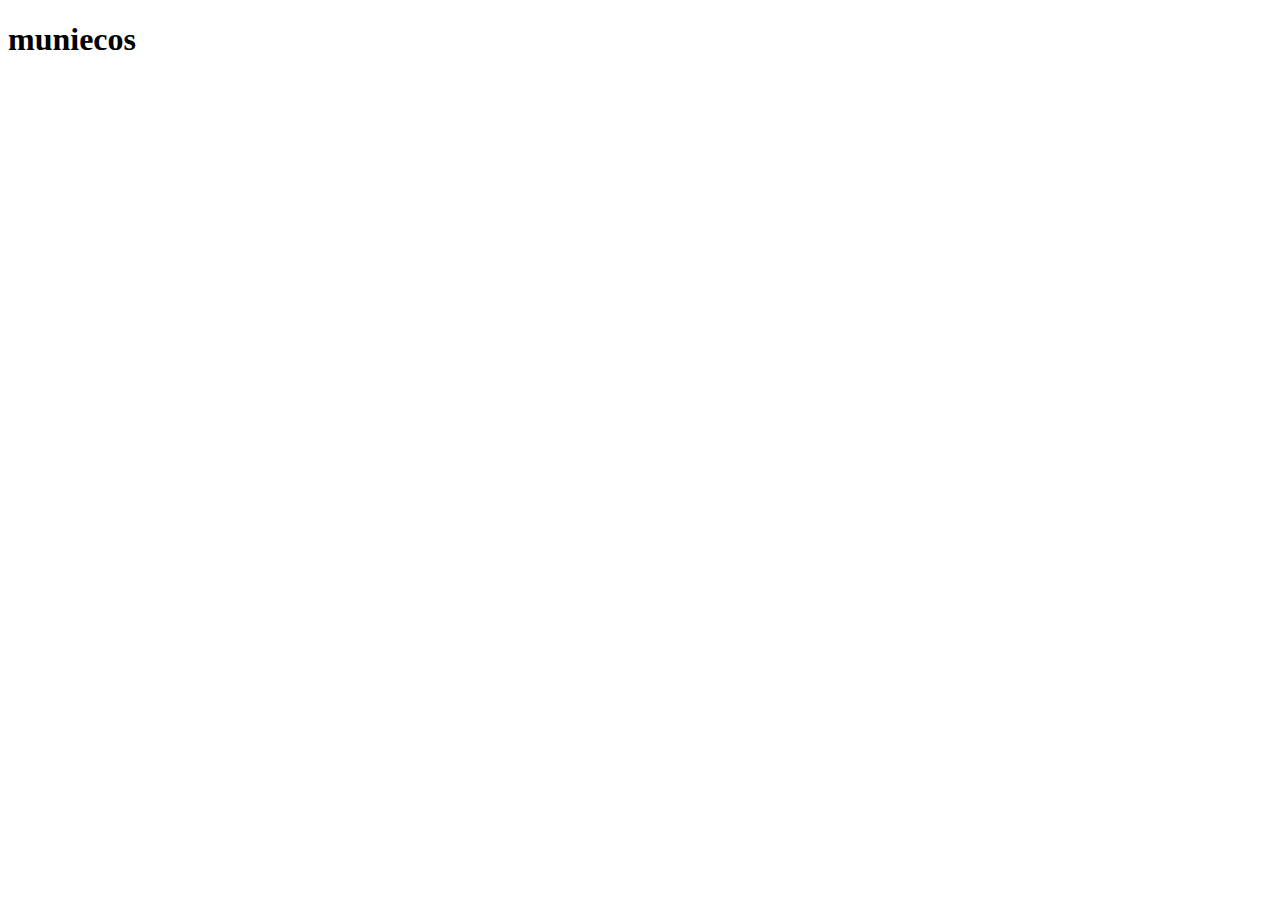
==== CatMuniecos.html @ b1026cdd "creando localStorage y modificando los js" ====
<!DOCTYPE html>
<html lang="en">
<head>
    <meta charset="UTF-8">
    <meta http-equiv="X-UA-Compatible" content="IE=edge">
    <meta name="viewport" content="width=device-width, initial-scale=1.0">
    <title>Document</title>
</head>
<body>
    <h1>muniecos</h1>
    <script src="script1.js"></script>
</body>
</html>
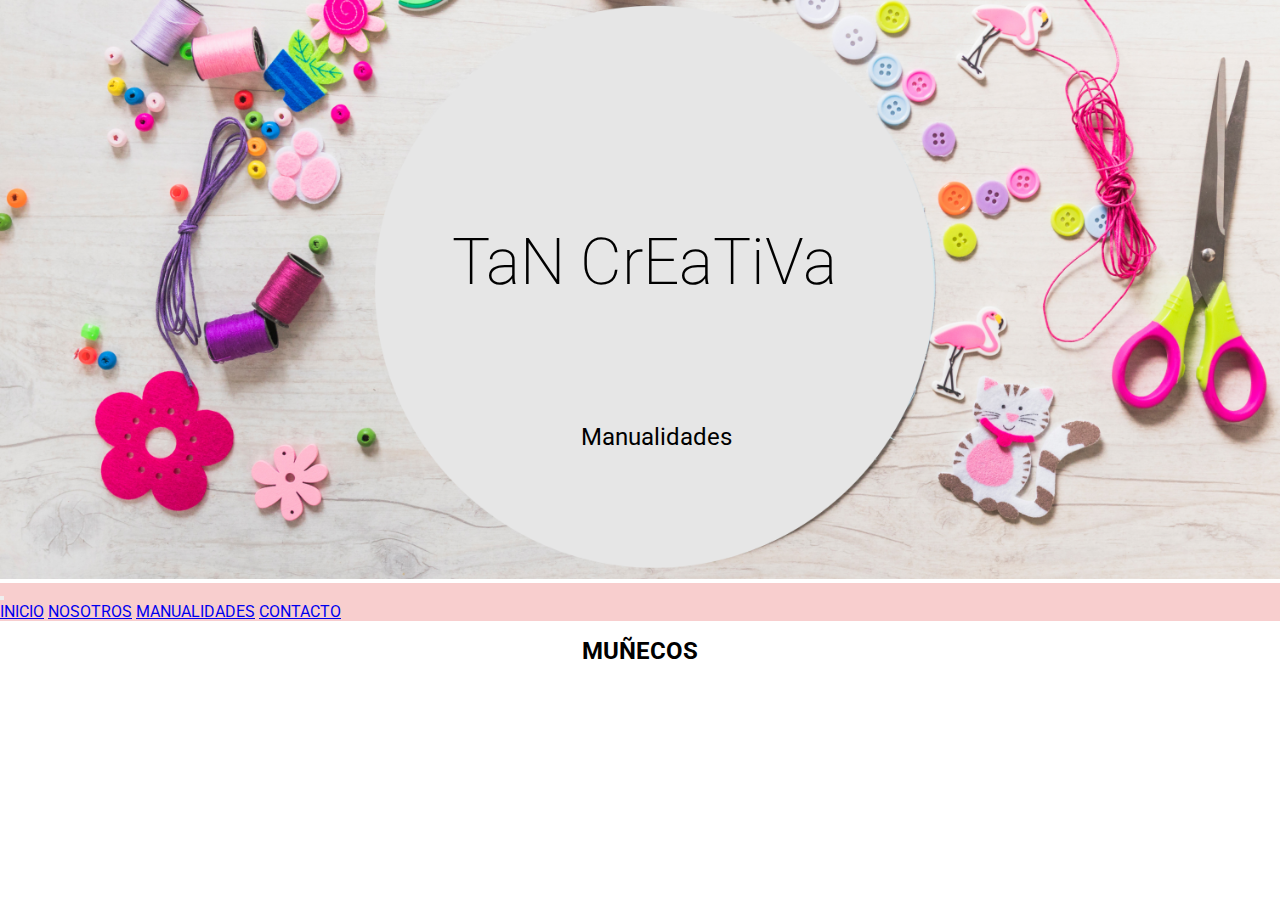
==== commit 63a5a51d: "actualizando localSotrage" ====
--- a/CatMuniecos.html
+++ b/CatMuniecos.html
@@ -1,13 +1,68 @@
 <!DOCTYPE html>
 <html lang="en">
-<head>
-    <meta charset="UTF-8">
-    <meta http-equiv="X-UA-Compatible" content="IE=edge">
-    <meta name="viewport" content="width=device-width, initial-scale=1.0">
-    <title>Document</title>
-</head>
+    <head>
+        <meta charset="UTF-8">
+        <meta http-equiv="X-UA-Compatible" content="IE=edge">
+        <meta name="viewport" content="width=device-width, initial-scale=1.0">
+        <link rel="icon" href="img/logoprincipal2.png" style="width: 100%;">
+    
+    <link href="https://cdn.jsdelivr.net/npm/bootstrap@5.0.2/dist/css/bootstrap.min.css" rel="stylesheet" integrity="sha384-EVSTQN3/azprG1Anm3QDgpJLIm9Nao0Yz1ztcQTwFspd3yD65VohhpuuCOmLASjC" crossorigin="anonymous">
+    
+    <link rel="stylesheet" href="style.css">
+    
+        <!--link Font-->
+        <link rel="preconnect" href="https://fonts.gstatic.com">
+        <link href="https://fonts.googleapis.com/css2?family=Roboto:wght@100;400;700&display=swap" rel="stylesheet">
+    
+        <title>TanCreativa</title>
+    </head>
 <body>
-    <h1>muniecos</h1>
-    <script src="script1.js"></script>
+    <header>
+        <div class="cabecera">
+            <div class="cabecera__titulo">
+                <h1>TaN CrEaTiVa</h1>
+                <h2>Manualidades</h2>
+            </div>
+            <div class="cabecera__logo">
+
+                <img src="img/banner2.png"  alt="logoPrincipal">
+            </div>
+
+        </div>
+
+        <nav class="navbar navbar-expand-lg navbar-light  " style="background-color: #F8CECE;">
+            <div class="container-fluid ">
+
+              <button class="navbar-toggler container" type="button" data-bs-toggle="collapse" data-bs-target="#navbarNav" aria-controls="navbarNav" aria-expanded="false" aria-label="Toggle navigation">
+                <span class="navbar-toggler-icon"></span>
+              </button>
+              
+              <div class="collapse navbar-collapse" id="navbarNav">
+
+                  <div class="navegacion"> 
+                <ul class="navbar-nav "> 
+                    <a class=" nav-link active"  aria-current="page" href="index.html">INICIO</a>
+                    <a class="nav-link" href="nosotros.html">NOSOTROS</a>
+                    <a class="nav-link" href="manualidades.html">MANUALIDADES</a>
+                    <a class="nav-link" href="contactos.html">CONTACTO</a>
+                </ul>
+            </div>
+              </div>
+            </div>
+          </nav>
+
+    </header>
+    
+    <section>
+        <h2>MUÑECOS</h2>
+
+        <div class="cardInventario">
+
+        </div>
+
+    </section>
+    <script src="https://cdn.jsdelivr.net/npm/@popperjs/core@2.9.2/dist/umd/popper.min.js" integrity="sha384-IQsoLXl5PILFhosVNubq5LC7Qb9DXgDA9i+tQ8Zj3iwWAwPtgFTxbJ8NT4GN1R8p" crossorigin="anonymous"></script>
+    <script src="https://cdn.jsdelivr.net/npm/bootstrap@5.0.2/dist/js/bootstrap.min.js" integrity="sha384-cVKIPhGWiC2Al4u+LWgxfKTRIcfu0JTxR+EQDz/bgldoEyl4H0zUF0QKbrJ0EcQF" crossorigin="anonymous"></script>
+    <script src="muniecos.js"></script>
 </body>
 </html>--- a/style.css
+++ b/style.css
@@ -0,0 +1,302 @@
+ /*Globales*/
+        
+ html {
+    
+    box-sizing: border-box;
+    
+}
+
+*,
+*:before,
+*:after {
+    box-sizing: inherit;
+}
+
+* {
+    margin: 0;
+    padding: 0;
+}
+
+body{
+    font-family: 'Roboto', sans-serif;
+    
+}
+h1{
+    text-align: center;
+    padding: 1rem;
+}
+h2{
+    text-align: center;
+    padding: 1rem;
+    margin-bottom: 0rem;
+}
+h3{
+    text-align: center;
+    padding: 1rem;
+    margin-bottom: 0rem;
+    background-color: #F8CECE;
+}
+.cabecera{
+    width: 100%;
+    margin: 0 auto;
+    position: relative;
+}
+@media(min-width: 768px) {
+    .cabecera{
+        width: 100%;
+    }
+    .cabecera__logo img{
+        width: 50%;
+    }
+}
+.cabecera__logo img{
+    width: 100%;
+}
+.cabecera__titulo h1{
+    position: absolute;
+    top: 45%;
+    left: 52%;
+    transform: translate(-55%, -50%);
+    font-size: 1.7rem;
+    font-weight: 200;
+}
+@media(min-width: 768px) {
+    .cabecera__titulo h1{
+        font-size: 4rem;
+    }
+}
+.cabecera__titulo h2{
+    position: absolute;
+    top: 70%;
+    left: 52%;
+    transform: translate(-55%, -50%);
+    font-size: 1rem;
+    font-weight: 400;
+}
+@media(min-width: 768px) {
+    .cabecera__titulo h2{
+        position: absolute;
+        top: 75%;
+        left: 52%;
+        transform: translate(-55%, -50%);
+        font-size: 1.5rem;
+        font-weight: 400;
+    }
+}
+.navegacion{
+    margin: 0 auto;
+}
+
+.parrafo1{
+    text-align: center;
+    padding: 1rem;
+    font-size: 1.1rem;
+    font-weight: 400;
+}
+
+.card1{
+    display: grid;
+    grid-template-columns: repeat(1fr);
+
+}
+@media(min-width: 768px) {
+    .card1{
+        display: grid;
+        grid-template-columns: repeat(3, 1fr);
+        width: 80%;
+        margin: 0 auto;
+    }
+}
+
+ .cardInventario__Manualidades img{
+    width: 60%;
+    border-radius: 1rem; 
+    
+}
+
+.cardInventario__Manualidades{
+    text-align: center;
+    transition: transform 0.5s;
+    
+}
+.cardInventario__Manualidades:hover{
+    transform: scale(1.02);  
+    cursor: pointer; 
+}
+.cardInventario__Manualidades p{
+font-size: 1rem;
+text-align: center;
+}
+
+
+.CardSecciones{
+    display: grid;
+    margin: 1rem auto;
+}
+.CardSecciones a{
+    text-decoration: none;
+    display: block;
+    text-align: center;
+    padding: 3rem;
+    color: white;
+    font-weight: 700;
+    font-size: 1.2rem;
+
+    
+}
+.cardSeccion1{
+    width: 95%;
+    height: 10rem;
+    background-color: #AED6F1;
+    margin: 0rem auto;
+    transition: transform 0.5s;
+}
+.cardSeccion1:hover{
+    transform: scale(1.02);
+    cursor: pointer;
+}
+.titulosSecciones h2{
+    font-weight: 200;
+}
+.cardSeccion2{
+    width: 95%;
+    height: 10rem;
+    background-color:  #82E0AA;
+    margin: 0 auto;
+    transition: transform 0.5s;
+}
+.cardSeccion2:hover{
+    transform: scale(1.02);
+    cursor: pointer;
+}
+.cardSeccion3{
+    width: 95%;
+    height: 10rem;
+    background-color:  #F1948A;
+    margin: 0 auto;
+    transition: transform 0.5s;
+    
+}
+.cardSeccion3:hover{
+    transform: scale(1.02);
+    cursor: pointer;
+}
+
+.seccionesData{
+    display: flex;
+    justify-content: space-evenly;
+}
+
+
+
+footer {
+    font-size: 0.7rem;
+    padding: 0.5rem ;
+    text-align: center;
+    background-color: #5F6A6A;
+    color: white;
+    margin: 1rem 0rem 0rem;
+}
+@media(min-width: 768px) {
+    footer {
+        font-size: 1rem;
+    }
+}
+
+
+/* PAGINA NOSOTROS */
+.parrafoHistoria{
+    width: 90%;
+   margin: 1rem auto;
+}
+.parrafoHistoria p{
+    padding: 0.2rem 2rem;
+    text-align: center; 
+}
+
+/* PAGINA MANUALIDADAES*/
+
+.cardInventario{
+    display: grid;
+    grid-template-columns: repeat(2, 1fr);
+    margin: 2rem auto;
+    
+}
+@media(min-width: 768px) {
+    .cardInventario{
+        display: grid;
+        grid-template-columns: repeat(3, 1fr);
+        width: 80%;
+ 
+    }
+}
+.cardInventario__Manualidades{
+    width: 85%;
+    height: 97%;
+    margin: 1rem auto ;
+    border-radius: 1rem;
+    background-color: white;
+    -webkit-box-shadow: 0px 0px 5px 3px rgba(242, 243, 244, 0.75);
+    -moz-box-shadow: 0px 0px 5px 3px rgba(242, 243, 244 , 0.75);
+    box-shadow: 0px 0px 5px 3px rgba(242, 243, 244, 0.75);
+}
+@media(min-width: 768px) {
+    .cardInventario__Manualidades{
+        width: 90%;
+        margin: 1rem 0rem;
+       
+    }
+    .contenedorInfo{
+        display: flex;
+        margin: 0rem 1rem;
+    }
+}
+.cardInventario__Manualidades p{
+    text-align: center;
+    font-size: 1rem;
+    font-weight: 700;
+    padding: 1rem 1rem 0rem;
+}
+.card__data2 p{
+    font-weight: 200;
+    padding: 0rem;
+    font-size: 0.9rem;
+}
+span{
+    font-weight: 700;
+}
+ .botonCard a{
+    text-decoration: none;
+    background-color: #b8f5b8;
+    padding: 0.5rem;
+    font-size: 0.8rem;
+    border-radius: 0.5rem;
+    font-weight: 700;
+    color: white; 
+    transition: transform 0.5s;
+}
+.botonCard a:hover{
+    transform: scale(1.05);
+    background-color: #65c265;
+    color: white;
+}
+
+/* PAGINA CONTACTOS */
+
+.contactos{
+    display: grid;
+    grid-template-columns: repeat(1fr);
+    margin: 0 auto;
+}
+.contactos__card {
+    margin: 1rem auto;
+    padding: 1rem;
+    -webkit-box-shadow: 0px 0px 5px 3px rgba(236, 240, 241, 0.75);
+    -moz-box-shadow: 0px 0px 5px 3px rgba(236, 240, 241, 0.75);
+    box-shadow: 0px 0px 5px 3px rgba(236, 240, 241, 0.75);
+
+}
+.contactos__card img{
+    display: block;
+    margin: 0 auto;
+}
